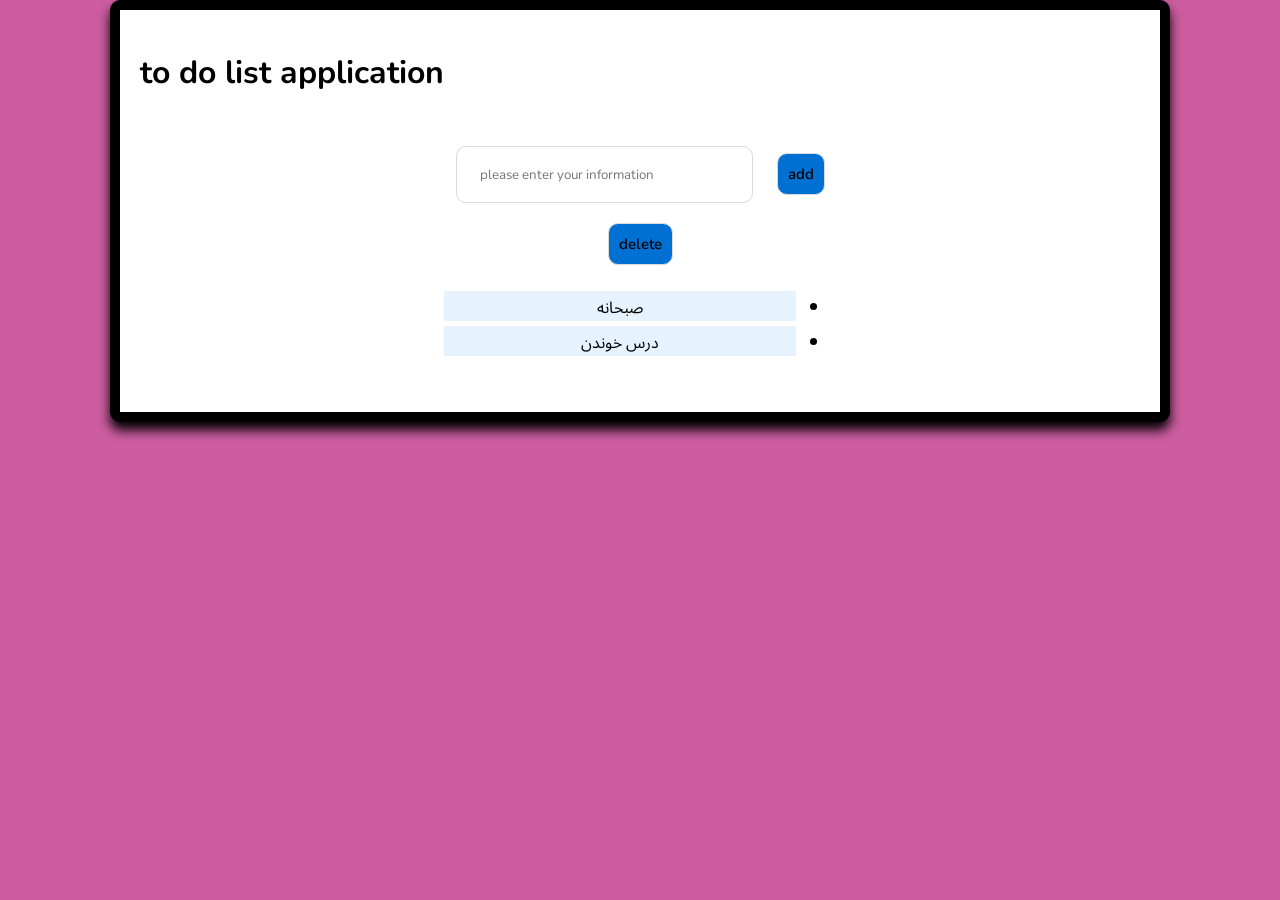
==== To Do List App/main/index.html @ 09173bde "Add files via upload" ====
<!DOCTYPE html>
<html lang="en">

<head>
    <meta charset="UTF-8">
    <meta name="viewport" content="width=device-width, initial-scale=1.0">
    <title>Document</title>

    <link rel="preconnect" href="https://fonts.googleapis.com">
    <link rel="preconnect" href="https://fonts.gstatic.com" crossorigin>
    <link href="https://fonts.googleapis.com/css2?family=Nunito:ital,wght@0,403;1,403&display=swap" rel="stylesheet">

    <!--  برای قونت فارسی  -->

    <link rel="preconnect" href="https://fonts.googleapis.com">
    <link rel="preconnect" href="https://fonts.gstatic.com" crossorigin>
    <link href="https://fonts.googleapis.com/css2?family=Noto+Sans+Arabic:wght@100..900&display=swap" rel="stylesheet">

    <link rel="stylesheet" href="style.css" />
</head>

<body>
    <div class="container">

        <h1> to do list application</h1>
        <!-- <p> this is test </p> -->
        <div class="list-container">
            <form class="list">
                <div class="items-container">
                    <input type="text" class="inputForClass" placeholder=" please enter your information">
                    <!-- <button class="button"> add</button>
                <button class=" button"> delete</button>
                <button class=" button">show to do list </button> -->
                    <button class="button addbtn">add</button>
                    <button class="button deletebtn">delete</button>
                    <button class="button showbtn">show to do list</button>


                    <!--  برای نمایش کارها این لیست نیاز هستش -->
                    <ul class="to_do_list">
                        <li>صبحانه</li>
                        <li>درس خوندن</li>
                      

                </div>
                </ul>
        </div>

        </form>
    </div>ّ
    <script src="script.js"></script>
</body>

</html>
---- To Do List App/main/style.css ----
h1 {
    font-family: 'Nunito', sans-serif;
        
}

body {
    direction: ltr;
    font-family: 'Nunito', sans-serif;
    background-color: #CC5DA0;
    margin: 0;
    padding: 0;
    display: flex;
    justify-content: center;
    align-items: flex-start;
}

.list-container {
    display: flex;
    flex-wrap: wrap;
    justify-content: space-around;
    align-items: center;
    gap: 20px;
    padding: 20px;
}

.items-container {
    flex: 1 1 300px;
    text-align: center;
    border-radius: 10px;

}



.container {
    width: 100%;
    max-width: 1000px;
    height: auto;
    background-color: white;
    border: 10px solid black;
    border-radius: 10px;
    margin: 0 auto;
    /* margin-top: 100px; */
    padding: 20px;
    box-shadow: 0 8px 12px
}

form {
    display: grid;
    gap: 10px;
}

.button {
    background-color: #0070d3;
    font-weight: 600;
    font-size: 15px;
    border-radius: 10px;
    font-family: 'Nunito', sans-serif;
    padding: 10px;
    margin: 10px;
    border: 1px solid #d9d9d9;
}


input::placeholder {
    font-family: 'Nunito', sans-serif;
}

.inputForClass {
    padding: 20px;
    border-radius: 10px;
    margin: 10px;
    border: 1px solid #d9d9d9;
    max-width: 255px;
    width: 100%;
}

ul {
    direction: rtl;
}

.to_do_list li {

    font-family: "Noto Sans Arabic";
    /* list-style: decimal; */
    margin-bottom: 5px;
    background: #e6f3ff;
    height: 30px;
}

.showbtn {
    display: none;
}
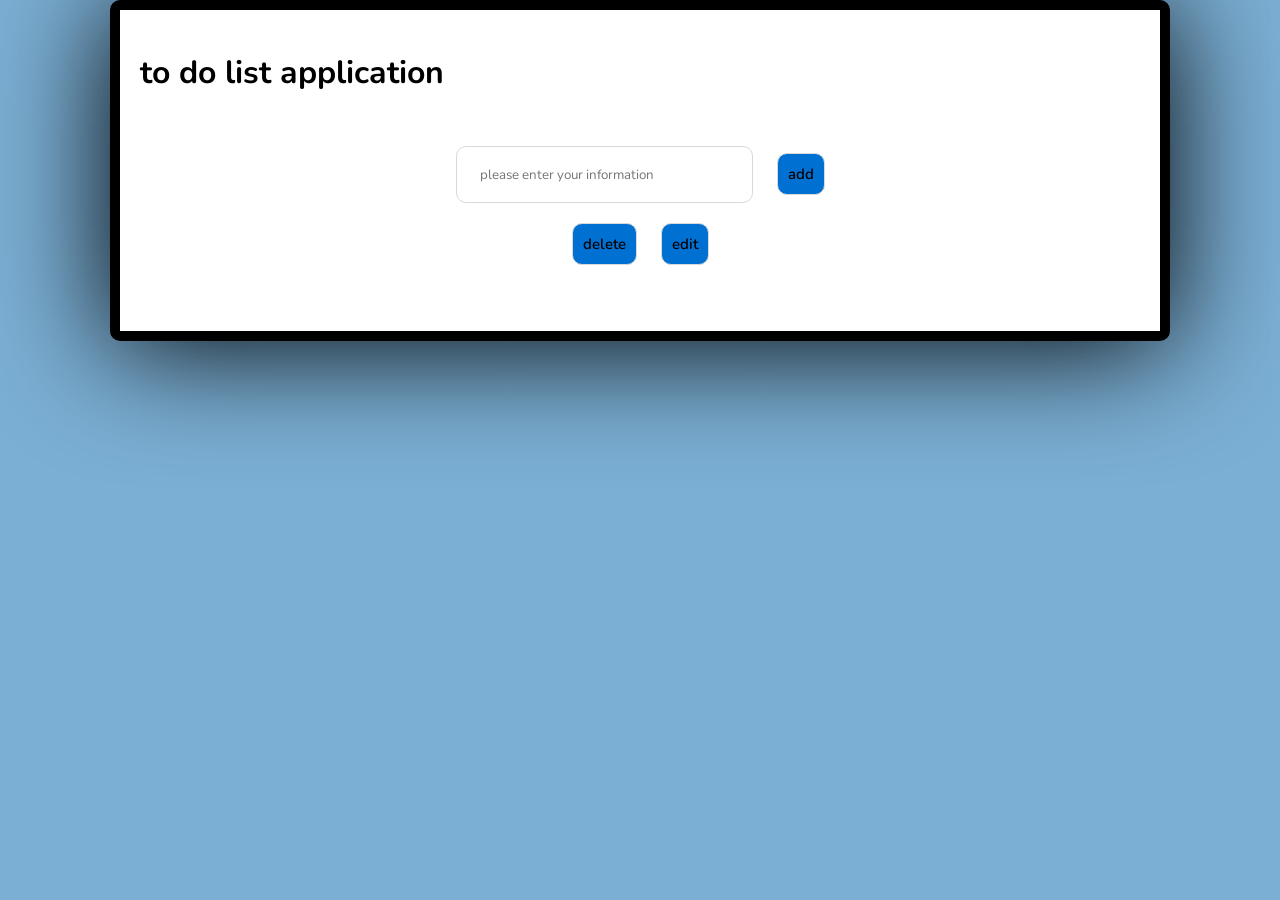
==== commit adee2e67: "Add files via upload" ====
--- a/To Do List App/main/index.html
+++ b/To Do List App/main/index.html
@@ -34,13 +34,14 @@
                     <button class="button addbtn">add</button>
                     <button class="button deletebtn">delete</button>
                     <button class="button showbtn">show to do list</button>
+                    <button class="button editbtn">edit</button>
 
 
                     <!--  برای نمایش کارها این لیست نیاز هستش -->
                     <ul class="to_do_list">
-                        <li>صبحانه</li>
-                        <li>درس خوندن</li>
-                      
+                        <!-- <li>صبحانه</li>
+                        <li>درس خوندن</li> -->
+
 
                 </div>
                 </ul>
--- a/To Do List App/main/style.css
+++ b/To Do List App/main/style.css
@@ -4,9 +4,10 @@
 }
 
 body {
+    height: 100%;
     direction: ltr;
     font-family: 'Nunito', sans-serif;
-    background-color: #CC5DA0;
+    background-color: #7BAFD4;
     margin: 0;
     padding: 0;
     display: flex;
@@ -42,7 +43,7 @@
     margin: 0 auto;
     /* margin-top: 100px; */
     padding: 20px;
-    box-shadow: 0 8px 12px
+    box-shadow: 0 5px 120px ;
 }
 
 form {
@@ -82,7 +83,7 @@
 .to_do_list li {
 
     font-family: "Noto Sans Arabic";
-    /* list-style: decimal; */
+    list-style: none;
     margin-bottom: 5px;
     background: #e6f3ff;
     height: 30px;
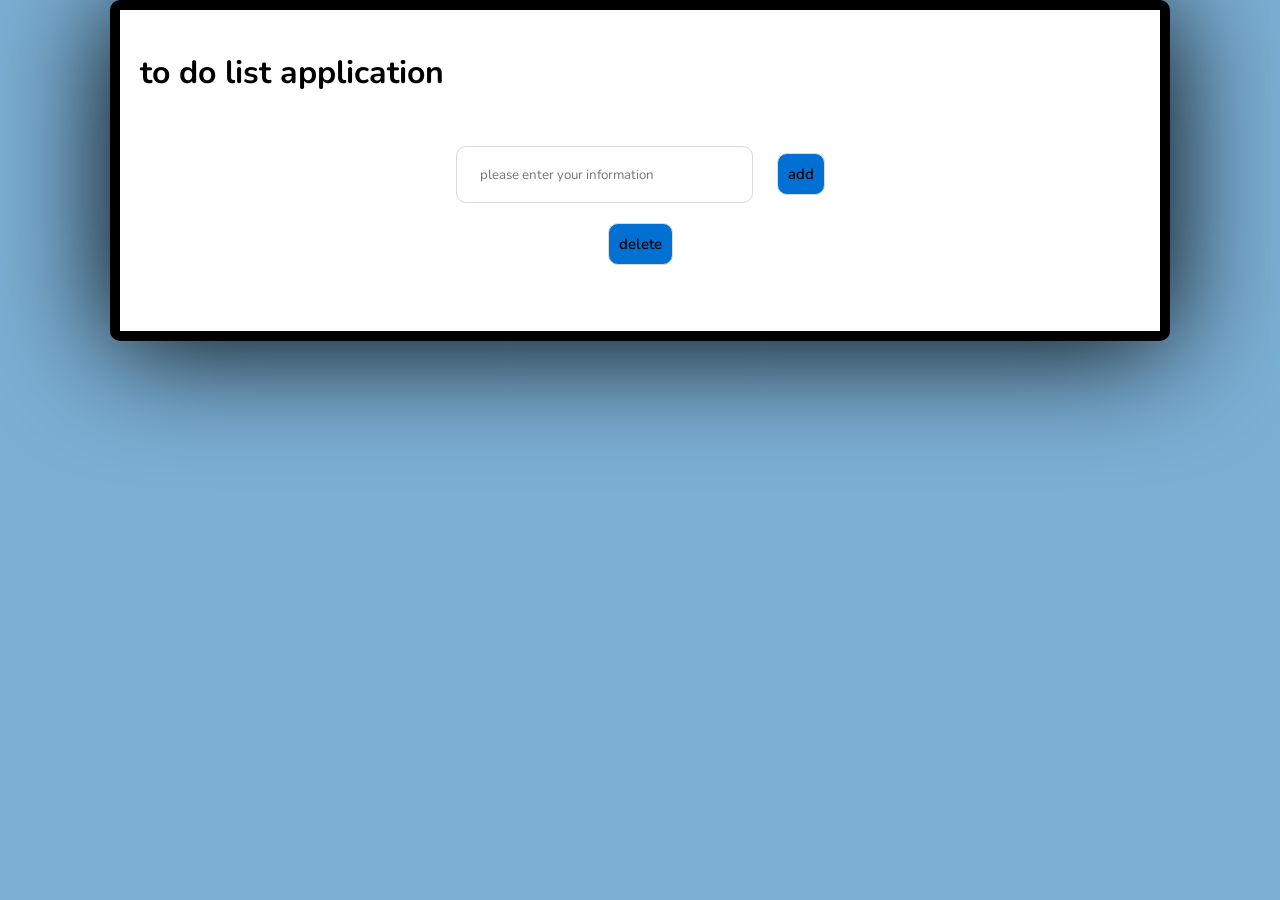
==== commit 73900b8d: "Add files via upload" ====
--- a/To Do List App/main/index.html
+++ b/To Do List App/main/index.html
@@ -24,32 +24,26 @@
 
         <h1> to do list application</h1>
         <!-- <p> this is test </p> -->
+        <!-- داخل body، بخش مربوط به list-container -->
         <div class="list-container">
             <form class="list">
                 <div class="items-container">
                     <input type="text" class="inputForClass" placeholder=" please enter your information">
-                    <!-- <button class="button"> add</button>
-                <button class=" button"> delete</button>
-                <button class=" button">show to do list </button> -->
                     <button class="button addbtn">add</button>
                     <button class="button deletebtn">delete</button>
                     <button class="button showbtn">show to do list</button>
                     <button class="button editbtn">edit</button>
 
-
                     <!--  برای نمایش کارها این لیست نیاز هستش -->
                     <ul class="to_do_list">
-                        <!-- <li>صبحانه</li>
-                        <li>درس خوندن</li> -->
-
-
+                        <!-- آیتم‌ها اینجا اضافه میشن -->
+                    </ul>
                 </div>
-                </ul>
+            </form>
         </div>
 
-        </form>
-    </div>ّ
-    <script src="script.js"></script>
+        <script src="script.js"></script>
+
 </body>
 
 </html>
--- a/To Do List App/main/style.css
+++ b/To Do List App/main/style.css
@@ -1,6 +1,6 @@
 h1 {
     font-family: 'Nunito', sans-serif;
-        
+
 }
 
 body {
@@ -43,7 +43,7 @@
     margin: 0 auto;
     /* margin-top: 100px; */
     padding: 20px;
-    box-shadow: 0 5px 120px ;
+    box-shadow: 0 5px 120px;
 }
 
 form {
@@ -91,4 +91,8 @@
 
 .showbtn {
     display: none;
+}
+
+.editbtn {
+    display: none;
 }
